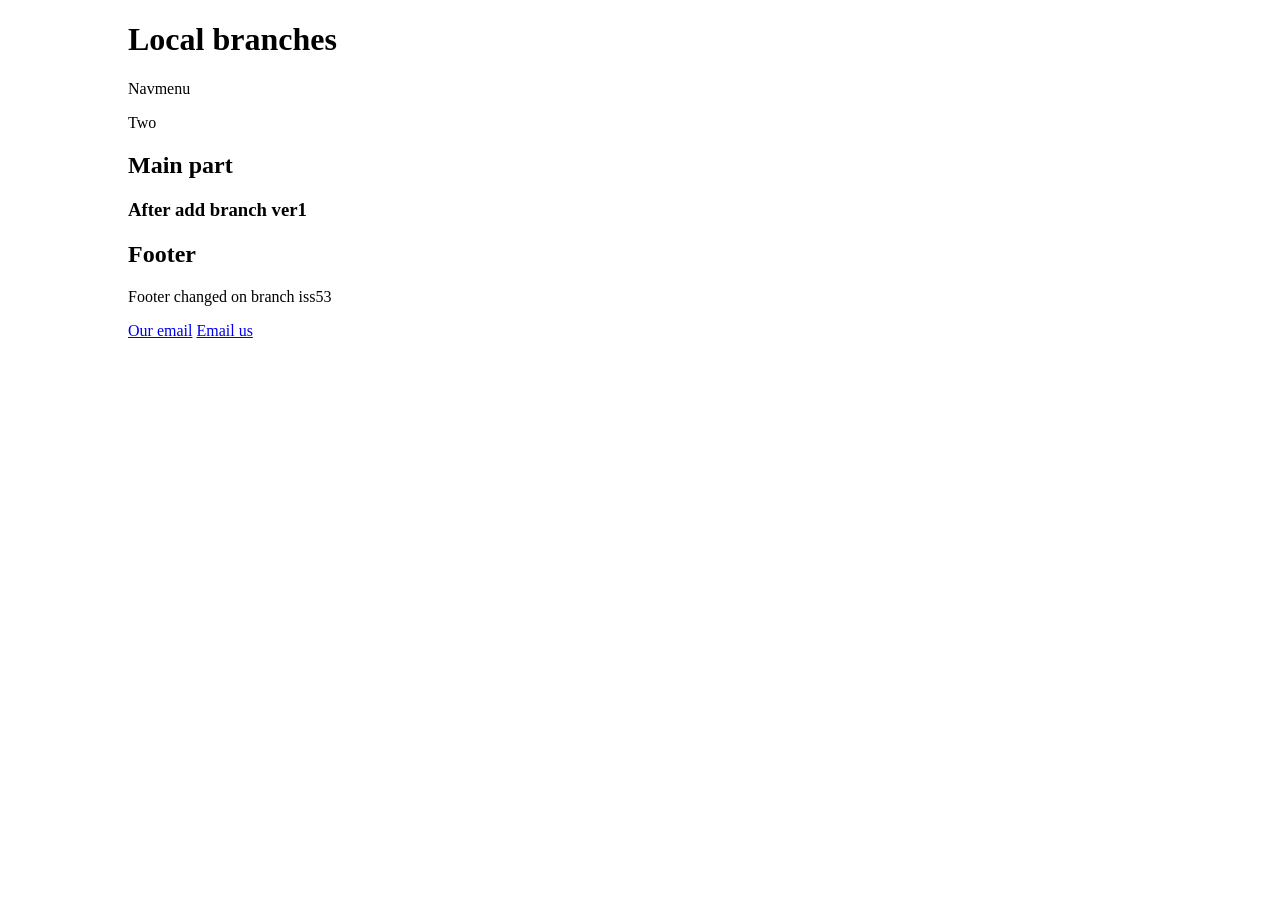
==== index.html @ 502a8249 "add p in header" ====
<!doctype html>
<html lang="en">
	<head>
		<meta charset="UTF-8" />
		<meta
			name="viewport"
			content="width=device-width, initial-scale=1.0" />
		<link
			rel="stylesheet"
			href="style.css" />
		<title>Local branches</title>
	</head>
	<body>
		<header>
			<h1>Local branches</h1>
			<nav>Navmenu</nav>
			<p>Two</p>
		</header>
		<main>
			<section>
				<h2>Main part</h2>
				<h3>After add branch ver1</h3>
			</section>
		</main>
		<footer>
			<h2>Footer</h2>
			<p>Footer changed on branch iss53</p>
			<a href="mailto:starfarerm42@icloud.com">Our email</a>
			<a href="mailto:qwerty@icloud.com">Email us</a>
		</footer>
	</body>
</html>
---- style.css ----
body {
	width: 80%;
	margin: 0 auto;
}
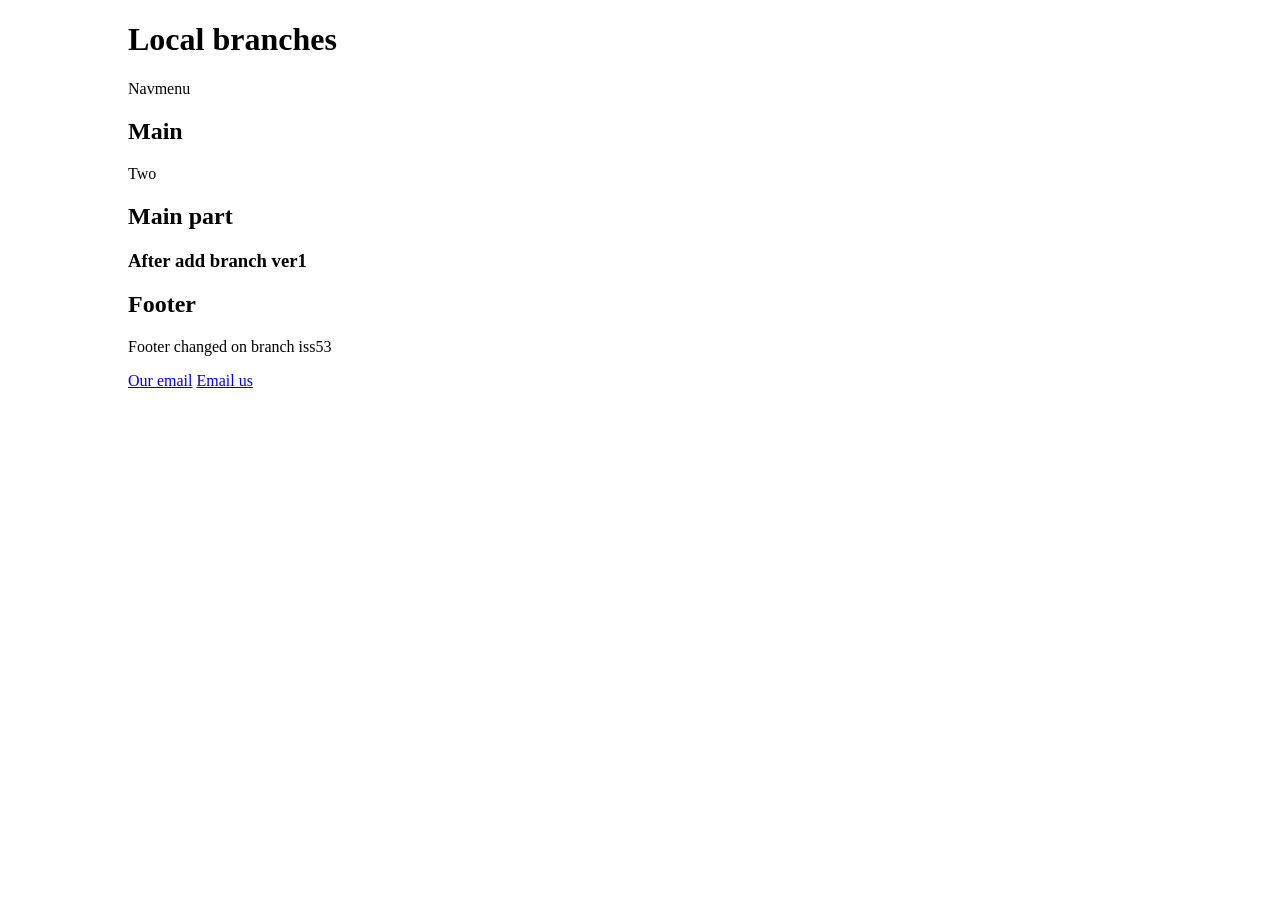
==== commit 3ea33977: "merge one" ====
--- a/index.html
+++ b/index.html
@@ -14,6 +14,7 @@
 		<header>
 			<h1>Local branches</h1>
 			<nav>Navmenu</nav>
+			<h2>Main</h2>
 			<p>Two</p>
 		</header>
 		<main>
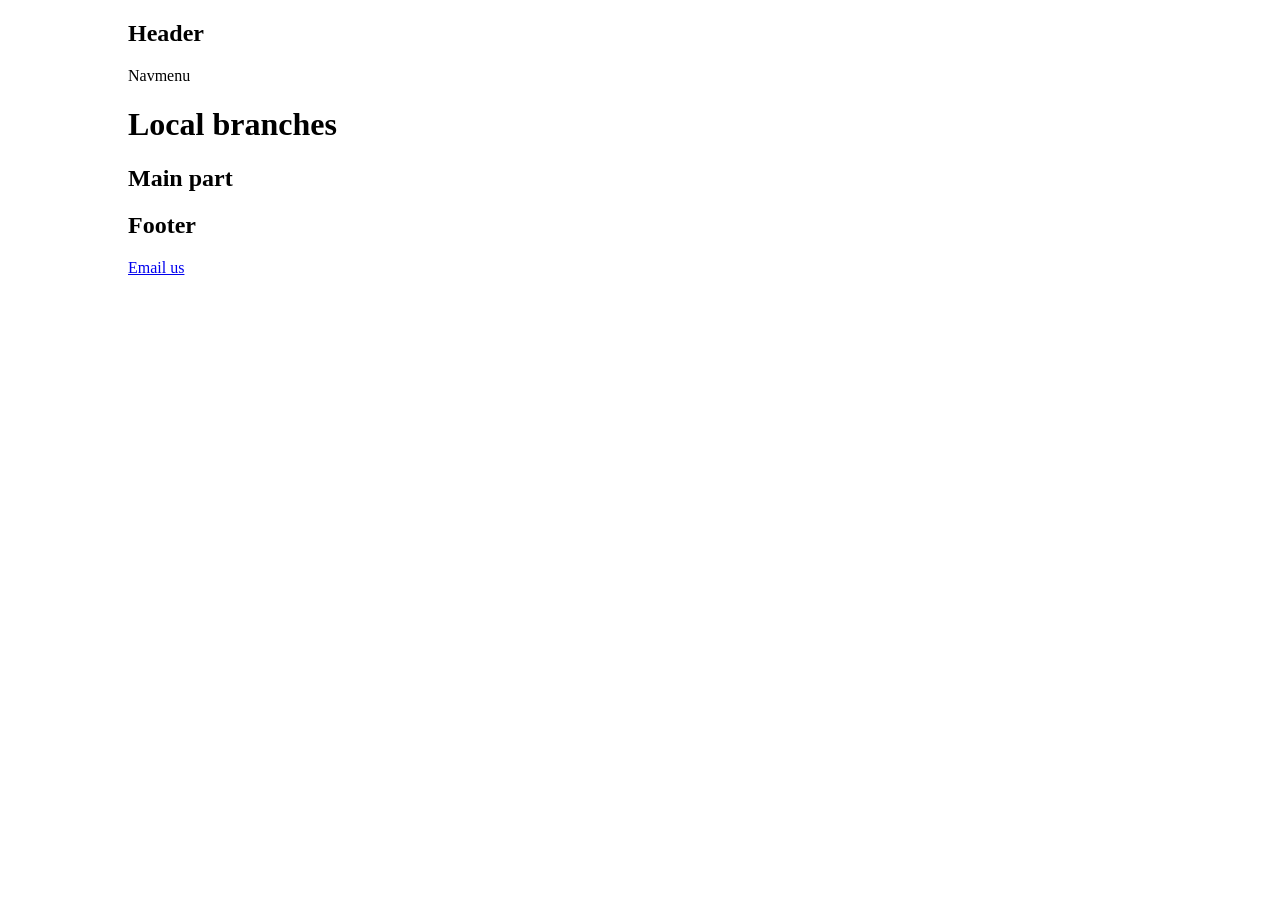
==== commit 85dc20bb: "delete garbage" ====
--- a/index.html
+++ b/index.html
@@ -12,21 +12,17 @@
 	</head>
 	<body>
 		<header>
-			<h1>Local branches</h1>
+			<h2>Header</h2>
 			<nav>Navmenu</nav>
-			<h2>Main</h2>
-			<p>Two</p>
 		</header>
+		<h1>Local branches</h1>
 		<main>
 			<section>
 				<h2>Main part</h2>
-				<h3>After add branch ver1</h3>
 			</section>
 		</main>
 		<footer>
 			<h2>Footer</h2>
-			<p>Footer changed on branch iss53</p>
-			<a href="mailto:starfarerm42@icloud.com">Our email</a>
 			<a href="mailto:qwerty@icloud.com">Email us</a>
 		</footer>
 	</body>
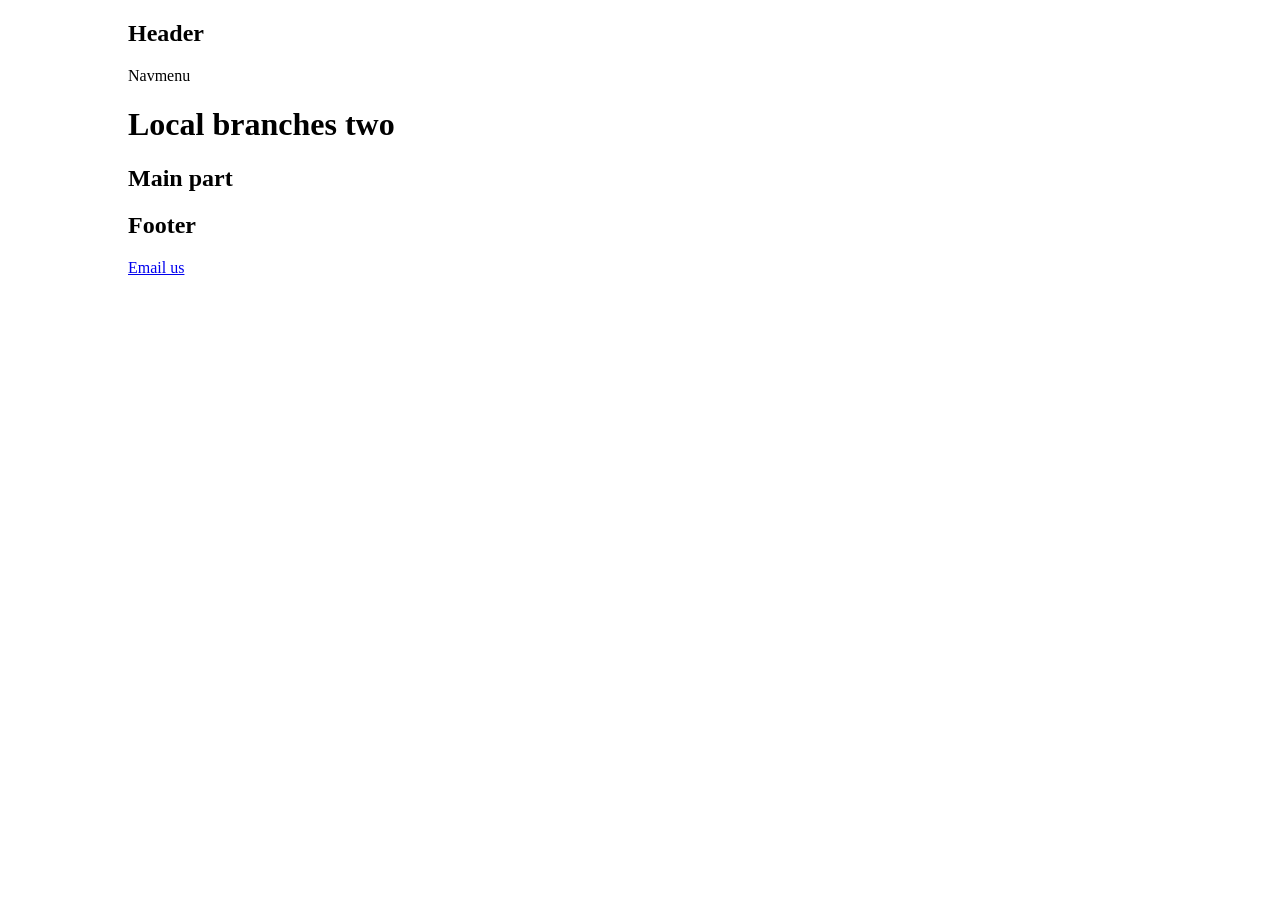
==== commit 5fd44f79: "add branch two" ====
--- a/index.html
+++ b/index.html
@@ -8,14 +8,14 @@
 		<link
 			rel="stylesheet"
 			href="style.css" />
-		<title>Local branches</title>
+		<title>Local branches two</title>
 	</head>
 	<body>
 		<header>
 			<h2>Header</h2>
 			<nav>Navmenu</nav>
 		</header>
-		<h1>Local branches</h1>
+		<h1>Local branches two</h1>
 		<main>
 			<section>
 				<h2>Main part</h2>
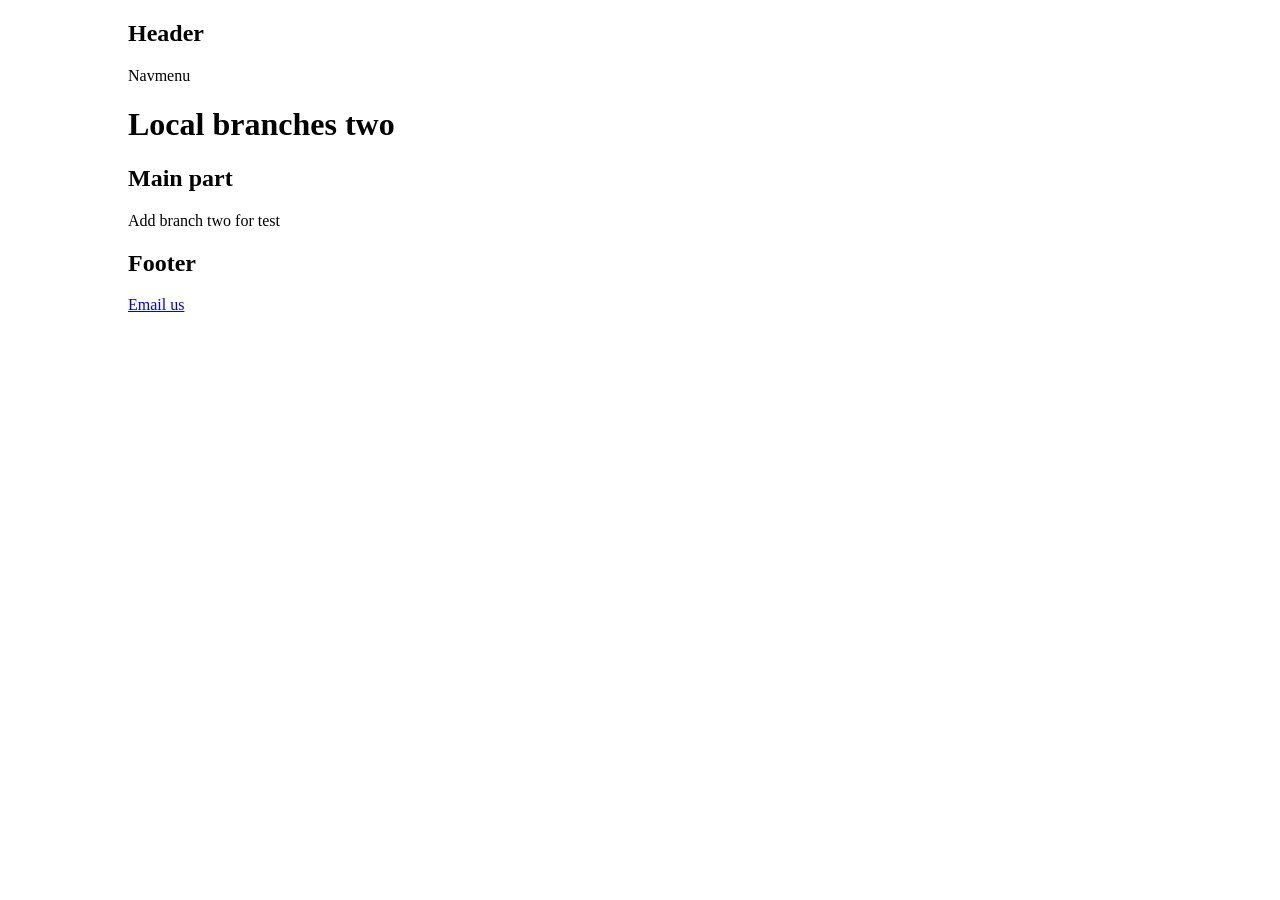
==== commit 3c4eb2f0: "add para" ====
--- a/index.html
+++ b/index.html
@@ -19,6 +19,7 @@
 		<main>
 			<section>
 				<h2>Main part</h2>
+				<p>Add branch two for test</p>
 			</section>
 		</main>
 		<footer>
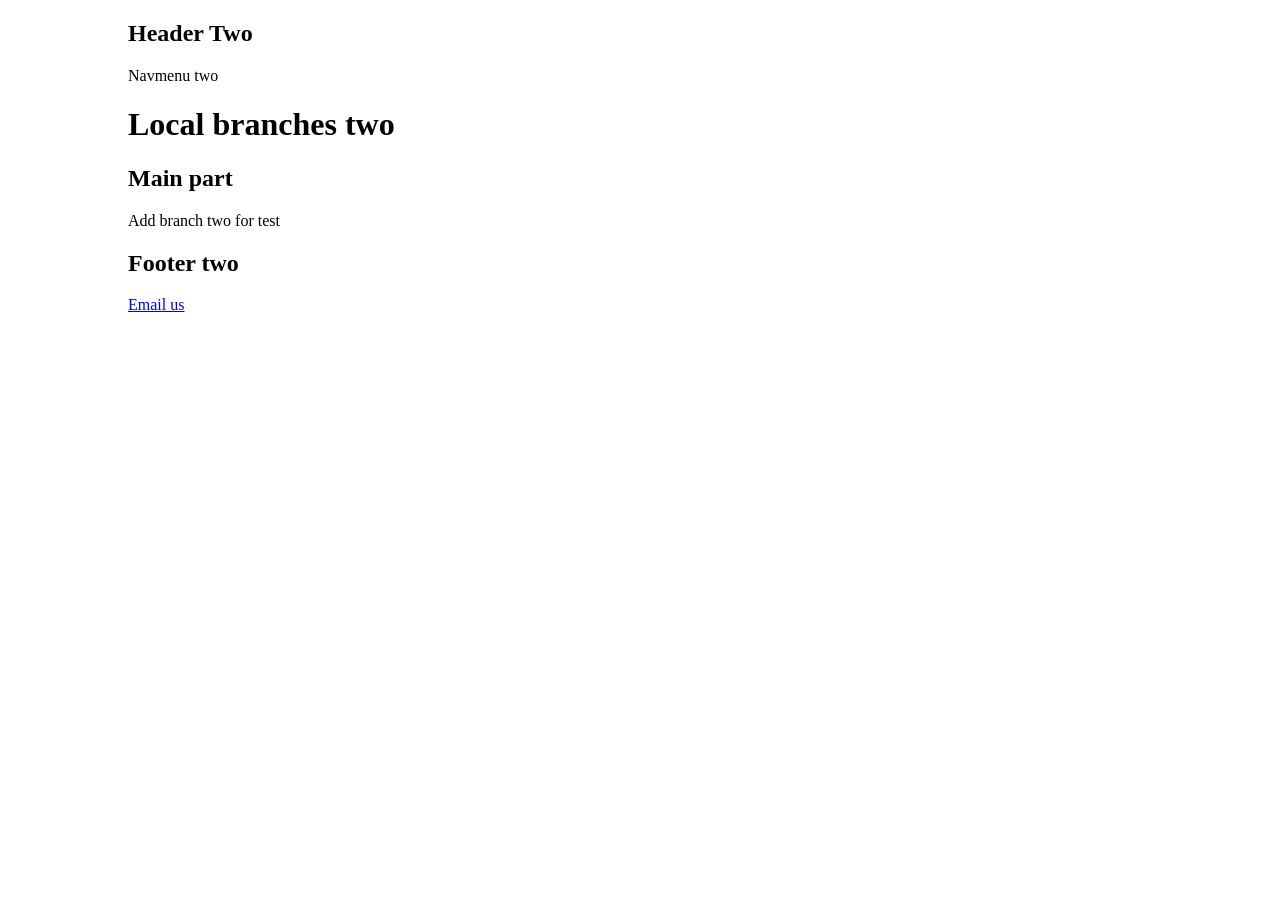
==== commit c4923b3c: "fix some text" ====
--- a/index.html
+++ b/index.html
@@ -12,8 +12,8 @@
 	</head>
 	<body>
 		<header>
-			<h2>Header</h2>
-			<nav>Navmenu</nav>
+			<h2>Header Two</h2>
+			<nav>Navmenu two</nav>
 		</header>
 		<h1>Local branches two</h1>
 		<main>
@@ -23,8 +23,8 @@
 			</section>
 		</main>
 		<footer>
-			<h2>Footer</h2>
-			<a href="mailto:qwerty@icloud.com">Email us</a>
+			<h2>Footer two</h2>
+			<a href="mailto:qwerty2@icloud.com?subject=BranchTwo">Email us</a>
 		</footer>
 	</body>
 </html>
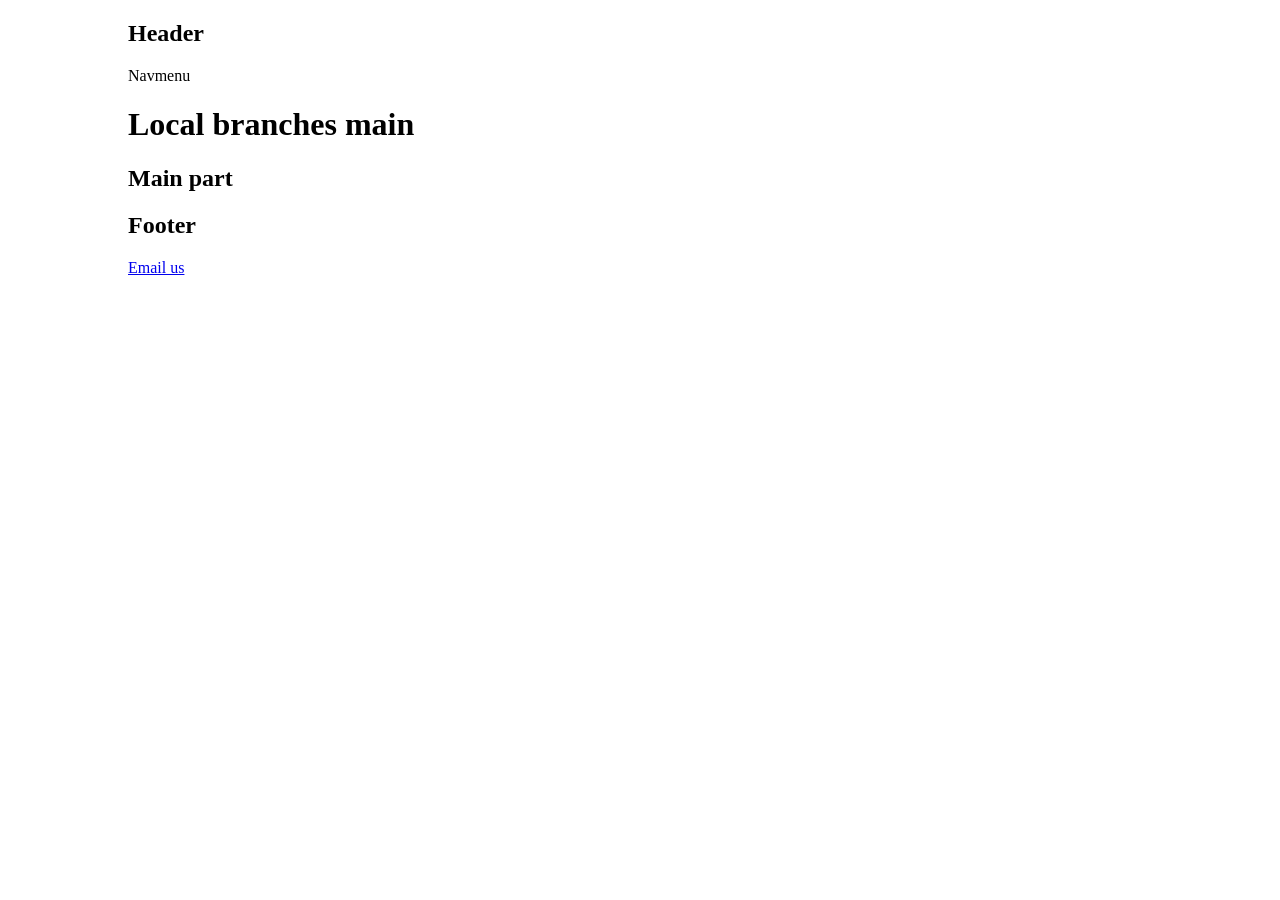
==== commit 7dd790aa: "change h1" ====
--- a/index.html
+++ b/index.html
@@ -8,23 +8,22 @@
 		<link
 			rel="stylesheet"
 			href="style.css" />
-		<title>Local branches two</title>
+		<title>Local branches</title>
 	</head>
 	<body>
 		<header>
-			<h2>Header Two</h2>
-			<nav>Navmenu two</nav>
+			<h2>Header</h2>
+			<nav>Navmenu</nav>
 		</header>
-		<h1>Local branches two</h1>
+		<h1>Local branches main</h1>
 		<main>
 			<section>
 				<h2>Main part</h2>
-				<p>Add branch two for test</p>
 			</section>
 		</main>
 		<footer>
-			<h2>Footer two</h2>
-			<a href="mailto:qwerty2@icloud.com?subject=BranchTwo">Email us</a>
+			<h2>Footer</h2>
+			<a href="mailto:qwerty@icloud.com">Email us</a>
 		</footer>
 	</body>
 </html>
